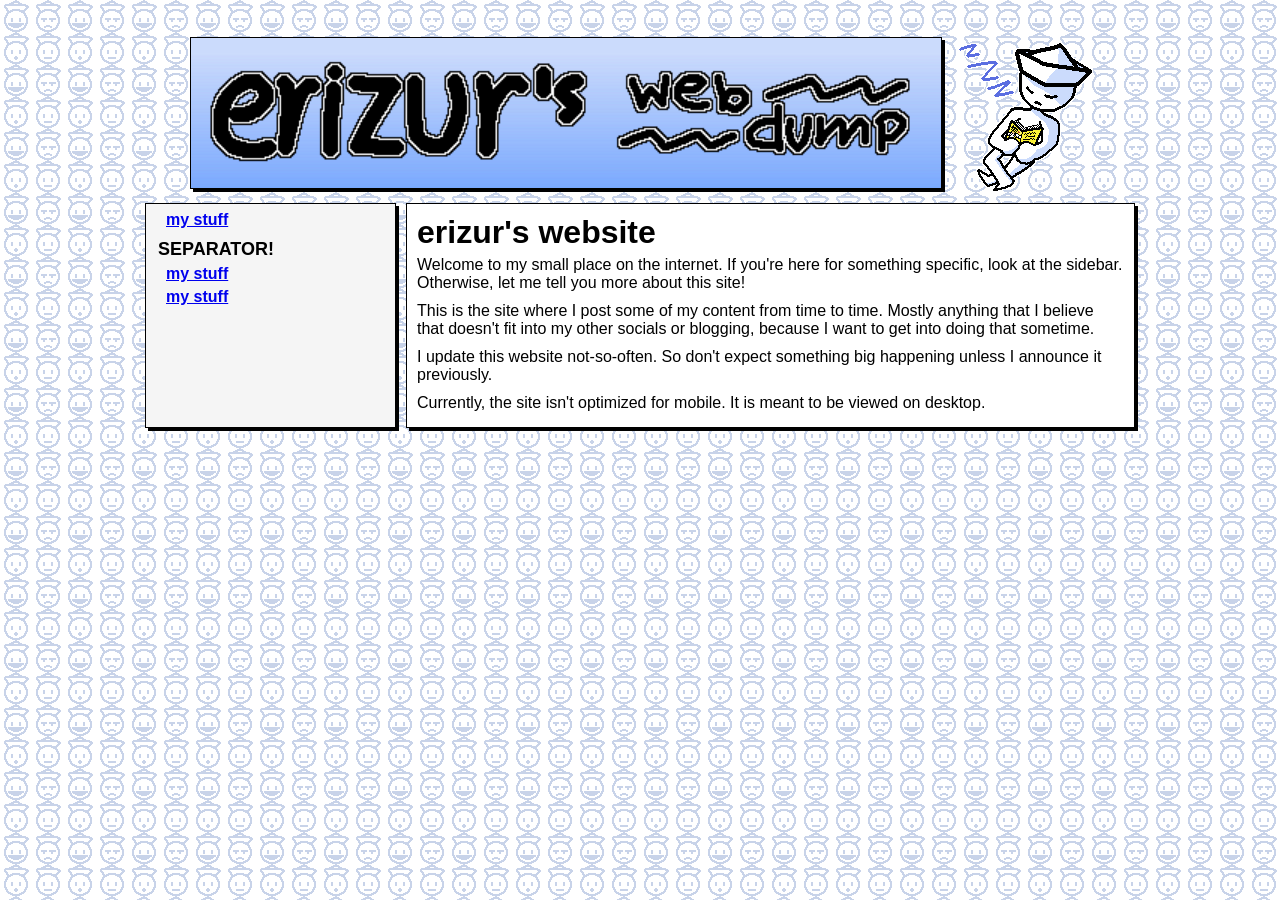
==== index.html @ f0d969c2 "get real 2" ====
<!DOCTYPE html>
<html lang="en">
    <head>
        <meta charset="UTF-8"/>
        <meta property="og:title" content="erizur's web dump">
        <meta property="og:description" content="get real!">
        <meta property="og:image" content="https://erizur.github.io/img/getreal.jpg">
        <meta property="og:image:type" content="image/jpg">
        <meta property="og:image:width" content="736">
        <meta property="og:image:height" content="308">
        <meta name="twitter:site" content="erizur's web dump">
        <meta name="twitter:title" content="get real!">
        <meta name="twitter:description" content="main page, ig">
        <meta name="twitter:card" content="summary_large_image">
        <meta name="twitter:image:src" content="https://erizur.github.io/img/getreal.jpg">

        <title>am_erizur's web dump</title>
        <link rel="stylesheet" href="/css/default.css"/>
        <script type="module" src="/js/md-block.js"></script>
    </head>
    <body>
        <div id="page">
            <div id="topfront">
                <img src="img/banner.png" id="front-banner" class="boxed">
                <img src="img/websitehead.gif" id="front-silly">
            </div>
            <div id="mainframe">
                <div id="sidebar" class="boxed">
                    <ul id="sidebarlinks">
                        <li> <a href="index.html">my stuff</a> </li>
                        <b>SEPARATOR!</b>
                        <li> <a href="index.html">my stuff</a> </li>
                        <li> <a href="index.html">my stuff</a> </li>
                    </ul>
                </div>
                <div id="maincontainer" class="boxed">
                    <h1>erizur's website</h1>
                    <p>Welcome to my small place on the internet. If you're here for something specific, look at the sidebar. Otherwise, let me tell you more about this site!</p>
                    <p>This is the site where I post some of my content from time to time. Mostly anything that I believe that doesn't fit into my other socials or blogging, because I want to get into doing that sometime.</p>
                    <p>I update this website not-so-often. So don't expect something big happening unless I announce it previously.</p>
                    <p>Currently, the site isn't optimized for mobile. It is meant to be viewed on desktop.</p>
                </div>
            </div>
        </div>
    </body>
</html>
---- css/default.css ----
html {
    font-family: Arial, Helvetica, sans-serif;
}

body {
    image-rendering: optimizeSpeed;
    background-image: url("../img/zyde_lighttile.png");
    background-repeat: repeat;
}

body[dark] {
    image-rendering: optimizeSpeed;
    background-image: url("../img/zyde_darktile.png");
    background-repeat: repeat;
}

#sidebarlinks {
    margin: 2px;
    padding-left: 5px;
    list-style-type: none;
}

#sidebarlinks > li  {
    margin-left: 8px;
    margin-bottom: 5px;
    font-weight: bold;
}

#sidebarlinks > b  {
    display: block;
    padding: 5px 0px;
    font-size: large;
}

#page {
    margin-top: 32px;
}

#headertitle {
    font-size: 42px;
    font-style: italic;
    font-weight: bold;
    user-select: none;
    margin-bottom: 5px;
    margin-top: auto;
}

#topfront {
    display: block;
    margin: 0 auto;
    width: 1000px;
}

#front-banner {
    margin-left: 50px;
    height: 150px;

    image-rendering: optimizeSpeed;
}

body[dark] #front-banner {
    content: url("../img/banner_dark.png");
}

#mainframe {
    margin: auto;
    display: flex;
    text-align: center;
    width: 1000px;
    min-height: 50%;
}

#sidebar {
    text-align: left;
    padding: 5px;
    width: 25%;

    background-blend-mode: darken;
    background-color: whitesmoke;
}

#maincontainer {
    text-align: left;
    vertical-align: middle;
    padding: 5px;
    width:75%;
    background-color: white;
}

#maincontainer > * {
    margin: 5px;
}

#maincontainer > p {
    padding-bottom: 5px;
}

.boxed {
    border: 1px solid black;
    box-shadow: black 3px 3px;
    margin: 5px;
}
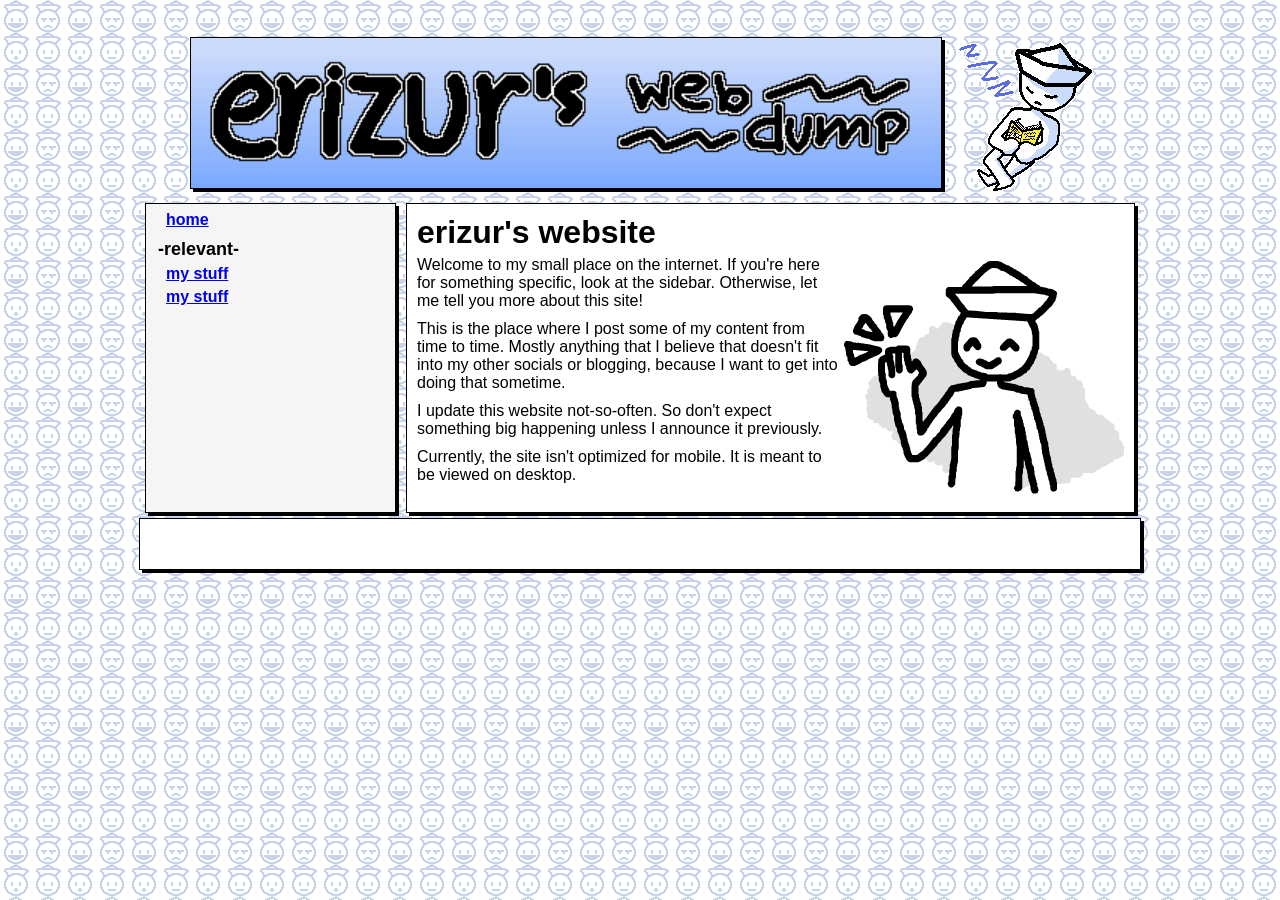
==== commit 166d3e90: "404 page, new additions and sidebar fixes" ====
--- a/index.html
+++ b/index.html
@@ -13,34 +13,38 @@
         <meta name="twitter:description" content="main page, ig">
         <meta name="twitter:card" content="summary_large_image">
         <meta name="twitter:image:src" content="https://erizur.github.io/img/getreal.jpg">
+        <meta name="theme-color" content="#b8cfff">
 
         <title>am_erizur's web dump</title>
         <link rel="stylesheet" href="/css/default.css"/>
-        <script type="module" src="/js/md-block.js"></script>
     </head>
     <body>
         <div id="page">
-            <div id="topfront">
+            <div id="topfront" class="resizable-panel">
                 <img src="img/banner.png" id="front-banner" class="boxed">
                 <img src="img/websitehead.gif" id="front-silly">
             </div>
-            <div id="mainframe">
+            <div id="mainframe" class="resizable-panel">
                 <div id="sidebar" class="boxed">
                     <ul id="sidebarlinks">
-                        <li> <a href="index.html">my stuff</a> </li>
-                        <b>SEPARATOR!</b>
+                        <li> <a href="index.html">home</a> </li>
+                        <b>-relevant-</b>
                         <li> <a href="index.html">my stuff</a> </li>
                         <li> <a href="index.html">my stuff</a> </li>
                     </ul>
                 </div>
                 <div id="maincontainer" class="boxed">
                     <h1>erizur's website</h1>
+                    <img src="img/zydep_hi.png" class="img-right">
                     <p>Welcome to my small place on the internet. If you're here for something specific, look at the sidebar. Otherwise, let me tell you more about this site!</p>
-                    <p>This is the site where I post some of my content from time to time. Mostly anything that I believe that doesn't fit into my other socials or blogging, because I want to get into doing that sometime.</p>
+                    <p>This is the place where I post some of my content from time to time. Mostly anything that I believe that doesn't fit into my other socials or blogging, because I want to get into doing that sometime.</p>
                     <p>I update this website not-so-often. So don't expect something big happening unless I announce it previously.</p>
                     <p>Currently, the site isn't optimized for mobile. It is meant to be viewed on desktop.</p>
                 </div>
             </div>
+            <div id="bottomfront" class="boxed resizable-panel">
+
+            </div>
         </div>
     </body>
 </html>
--- a/css/default.css
+++ b/css/default.css
@@ -48,7 +48,6 @@
 #topfront {
     display: block;
     margin: 0 auto;
-    width: 1000px;
 }
 
 #front-banner {
@@ -66,7 +65,6 @@
     margin: auto;
     display: flex;
     text-align: center;
-    width: 1000px;
     min-height: 50%;
 }
 
@@ -95,8 +93,39 @@
     padding-bottom: 5px;
 }
 
+#bottomfront {
+    height: 50px;
+    margin: auto;
+
+    background-color: white;
+}
+
 .boxed {
     border: 1px solid black;
     box-shadow: black 3px 3px;
     margin: 5px;
+}
+
+.resizable-panel {
+    width: 1000px;
+}
+
+@media screen and (max-width: 1000px) {
+    .resizable-panel {
+        width: 500px;
+    }
+
+    #front-banner {
+        width: 70%;
+        height: 70%;
+    }
+
+    #front-silly {
+        width: 15%;
+        height: 15%;
+    }
+}
+
+.img-right {
+    float: right;
 }
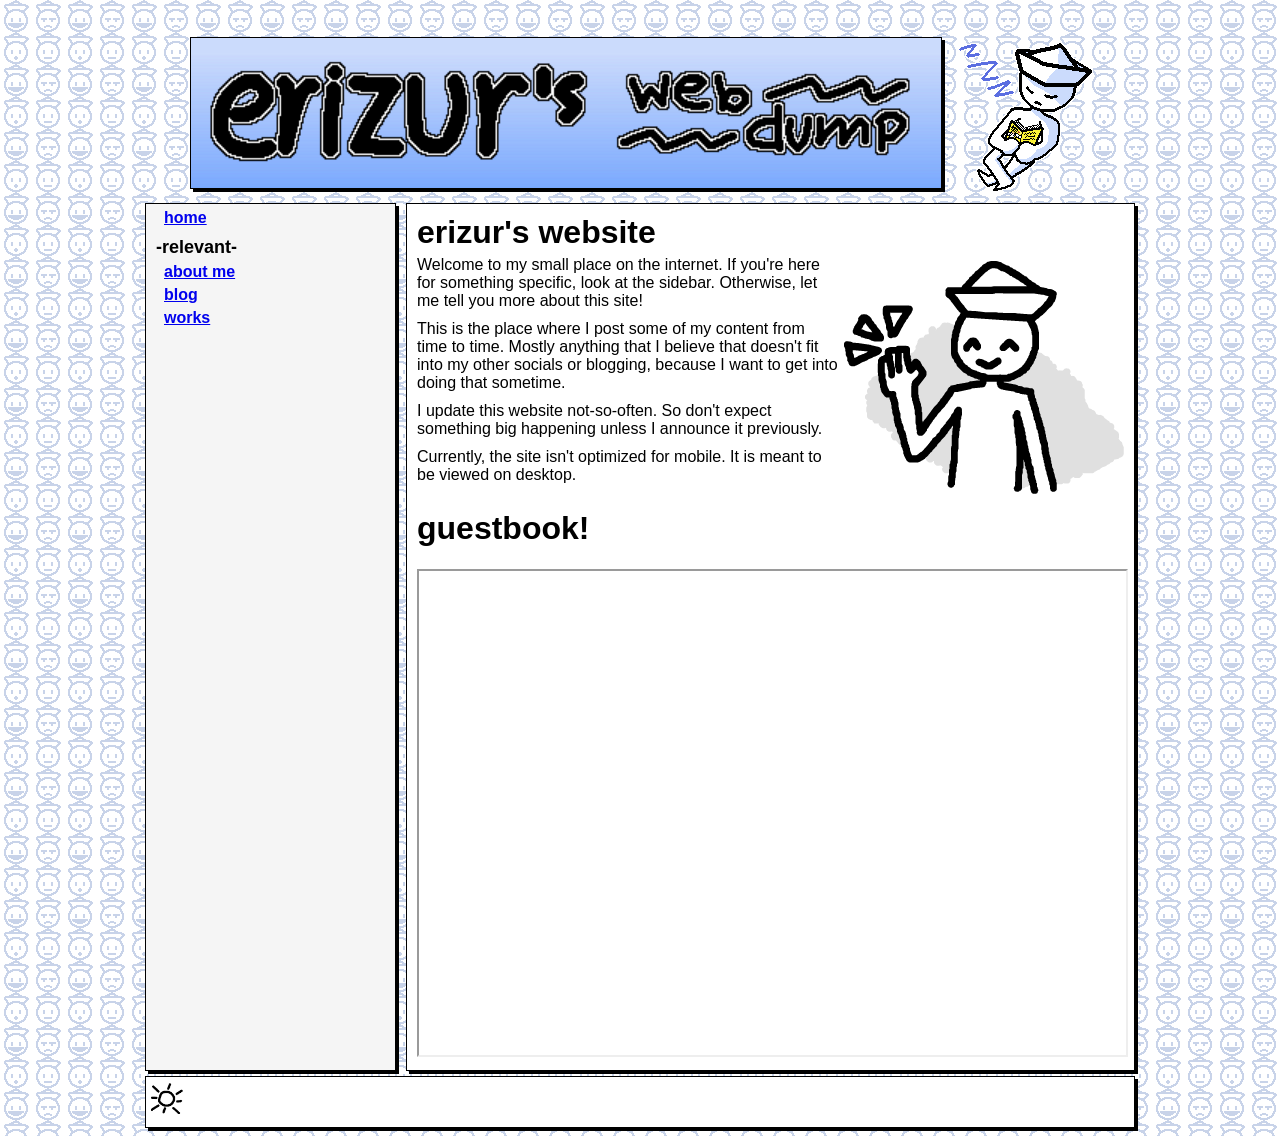
==== commit 5461117b: "add guestbook, dark mode, add temp sidebar elements, better responsiveness" ====
--- a/index.html
+++ b/index.html
@@ -17,6 +17,7 @@
 
         <title>am_erizur's web dump</title>
         <link rel="stylesheet" href="/css/default.css"/>
+        <script src="/js/main.js"></script>
     </head>
     <body>
         <div id="page">
@@ -29,21 +30,29 @@
                     <ul id="sidebarlinks">
                         <li> <a href="index.html">home</a> </li>
                         <b>-relevant-</b>
-                        <li> <a href="index.html">my stuff</a> </li>
-                        <li> <a href="index.html">my stuff</a> </li>
+                        <li> <a href="index.html">about me</a> </li>
+                        <li> <a href="index.html">blog</a> </li>
+                        <li> <a href="index.html">works</a> </li>
+                        
                     </ul>
                 </div>
                 <div id="maincontainer" class="boxed">
                     <h1>erizur's website</h1>
-                    <img src="img/zydep_hi.png" class="img-right">
+                    <img src="img/zydep_hi.png" class="img-right" style="width: 280px;">
                     <p>Welcome to my small place on the internet. If you're here for something specific, look at the sidebar. Otherwise, let me tell you more about this site!</p>
                     <p>This is the place where I post some of my content from time to time. Mostly anything that I believe that doesn't fit into my other socials or blogging, because I want to get into doing that sometime.</p>
                     <p>I update this website not-so-often. So don't expect something big happening unless I announce it previously.</p>
                     <p>Currently, the site isn't optimized for mobile. It is meant to be viewed on desktop.</p>
+                    <div id="indx-misc" style="height: 550px;">
+                        <h1>guestbook!</h1>
+                        <iframe src="https://amerizur.atabook.org/" style="width: 100%; height: 88%;"></iframe>
+                    </div>
                 </div>
             </div>
-            <div id="bottomfront" class="boxed resizable-panel">
-
+            <div id="bottom" class="resizable-panel">
+                <div id="bottomcontainer" class="boxed">
+                    <img id="sunmoon" onclick="clickBrightChange()" style="width:32px; height:32px; cursor:pointer; margin: 5px;">
+                </div>
             </div>
         </div>
     </body>
--- a/css/default.css
+++ b/css/default.css
@@ -15,7 +15,7 @@
 }
 
 #sidebarlinks {
-    margin: 2px;
+    margin: 0;
     padding-left: 5px;
     list-style-type: none;
 }
@@ -53,16 +53,10 @@
 #front-banner {
     margin-left: 50px;
     height: 150px;
-
-    image-rendering: optimizeSpeed;
-}
-
-body[dark] #front-banner {
-    content: url("../img/banner_dark.png");
 }
 
 #mainframe {
-    margin: auto;
+    margin: 0 auto;
     display: flex;
     text-align: center;
     min-height: 50%;
@@ -72,9 +66,9 @@
     text-align: left;
     padding: 5px;
     width: 25%;
+    background-color: whitesmoke;
 
-    background-blend-mode: darken;
-    background-color: whitesmoke;
+    overflow: hidden;
 }
 
 #maincontainer {
@@ -82,7 +76,6 @@
     vertical-align: middle;
     padding: 5px;
     width:75%;
-    background-color: white;
 }
 
 #maincontainer > * {
@@ -93,17 +86,21 @@
     padding-bottom: 5px;
 }
 
-#bottomfront {
+#bottom {
+    margin: auto;
+}
+
+#bottomcontainer {
+    margin-top: 0;
     height: 50px;
-    margin: auto;
-
-    background-color: white;
 }
 
 .boxed {
     border: 1px solid black;
     box-shadow: black 3px 3px;
     margin: 5px;
+
+    background-color: white;
 }
 
 .resizable-panel {
@@ -112,12 +109,13 @@
 
 @media screen and (max-width: 1000px) {
     .resizable-panel {
-        width: 500px;
+        width: 60%;
     }
 
     #front-banner {
         width: 70%;
         height: 70%;
+        margin-left: 8%;
     }
 
     #front-silly {
@@ -128,4 +126,38 @@
 
 .img-right {
     float: right;
+    width: inherit;
+    max-width: 100%;
+    height: auto;
+}
+
+#sunmoon {
+    content: url("../img/sun.png");
+    object-fit: scale-down;
+}
+
+/* DARK MODE */ 
+
+body[dark] #sidebar {
+    background-color: rgb(28, 28, 28);
+}
+
+body[dark] .boxed {
+    background-color: rgb(38, 38, 38);
+}
+
+body[dark] #sidebarlinks > b  {
+    color: white;
+}
+
+body[dark] #maincontainer > * {
+    color: white;
+}
+
+body[dark] #front-banner {
+    content: url("../img/banner_dark.png");
+}
+
+body[dark] #sunmoon {
+    content: url("../img/moon.png");
 }
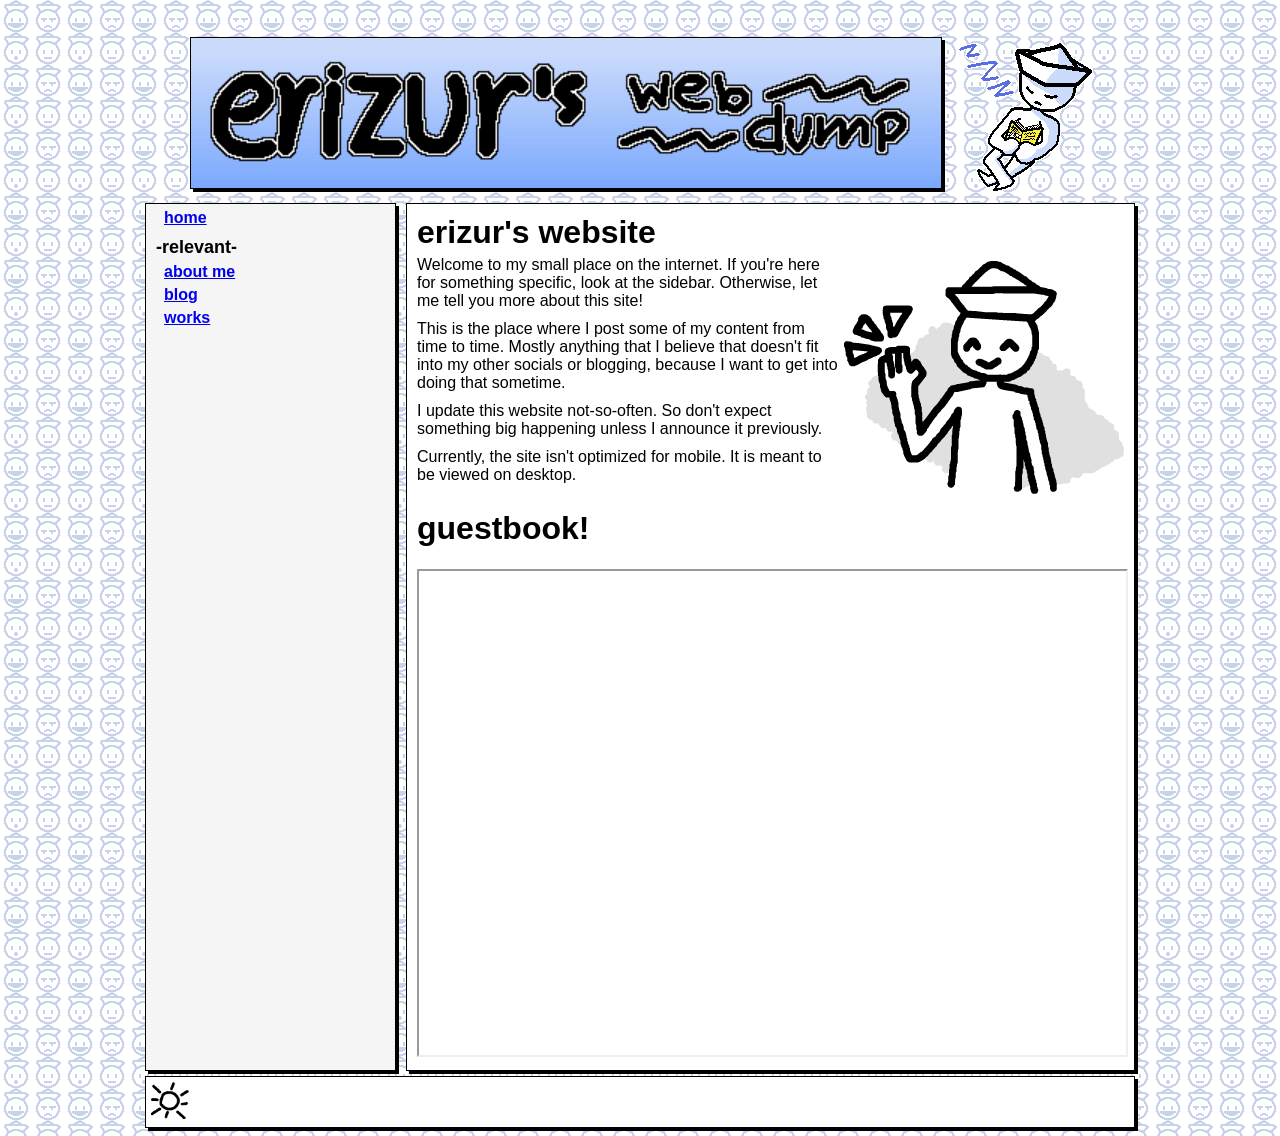
==== commit f4dfd54b: "fix compatibility between modes" ====
--- a/index.html
+++ b/index.html
@@ -51,7 +51,7 @@
             </div>
             <div id="bottom" class="resizable-panel">
                 <div id="bottomcontainer" class="boxed">
-                    <img id="sunmoon" onclick="clickBrightChange()" style="width:32px; height:32px; cursor:pointer; margin: 5px;">
+                    <div id="sunmoon" onclick="clickBrightChange()" style="width:38px; height:38px; cursor:pointer; margin: 5px;"></div>
                 </div>
             </div>
         </div>
--- a/css/default.css
+++ b/css/default.css
@@ -132,8 +132,10 @@
 }
 
 #sunmoon {
-    content: url("../img/sun.png");
-    object-fit: scale-down;
+    background-image: url("../img/sun.png");
+    background-size: contain;
+    background-repeat: no-repeat;
+    border: none;
 }
 
 /* DARK MODE */ 
@@ -159,5 +161,5 @@
 }
 
 body[dark] #sunmoon {
-    content: url("../img/moon.png");
+    background-image: url("../img/moon.png");
 }
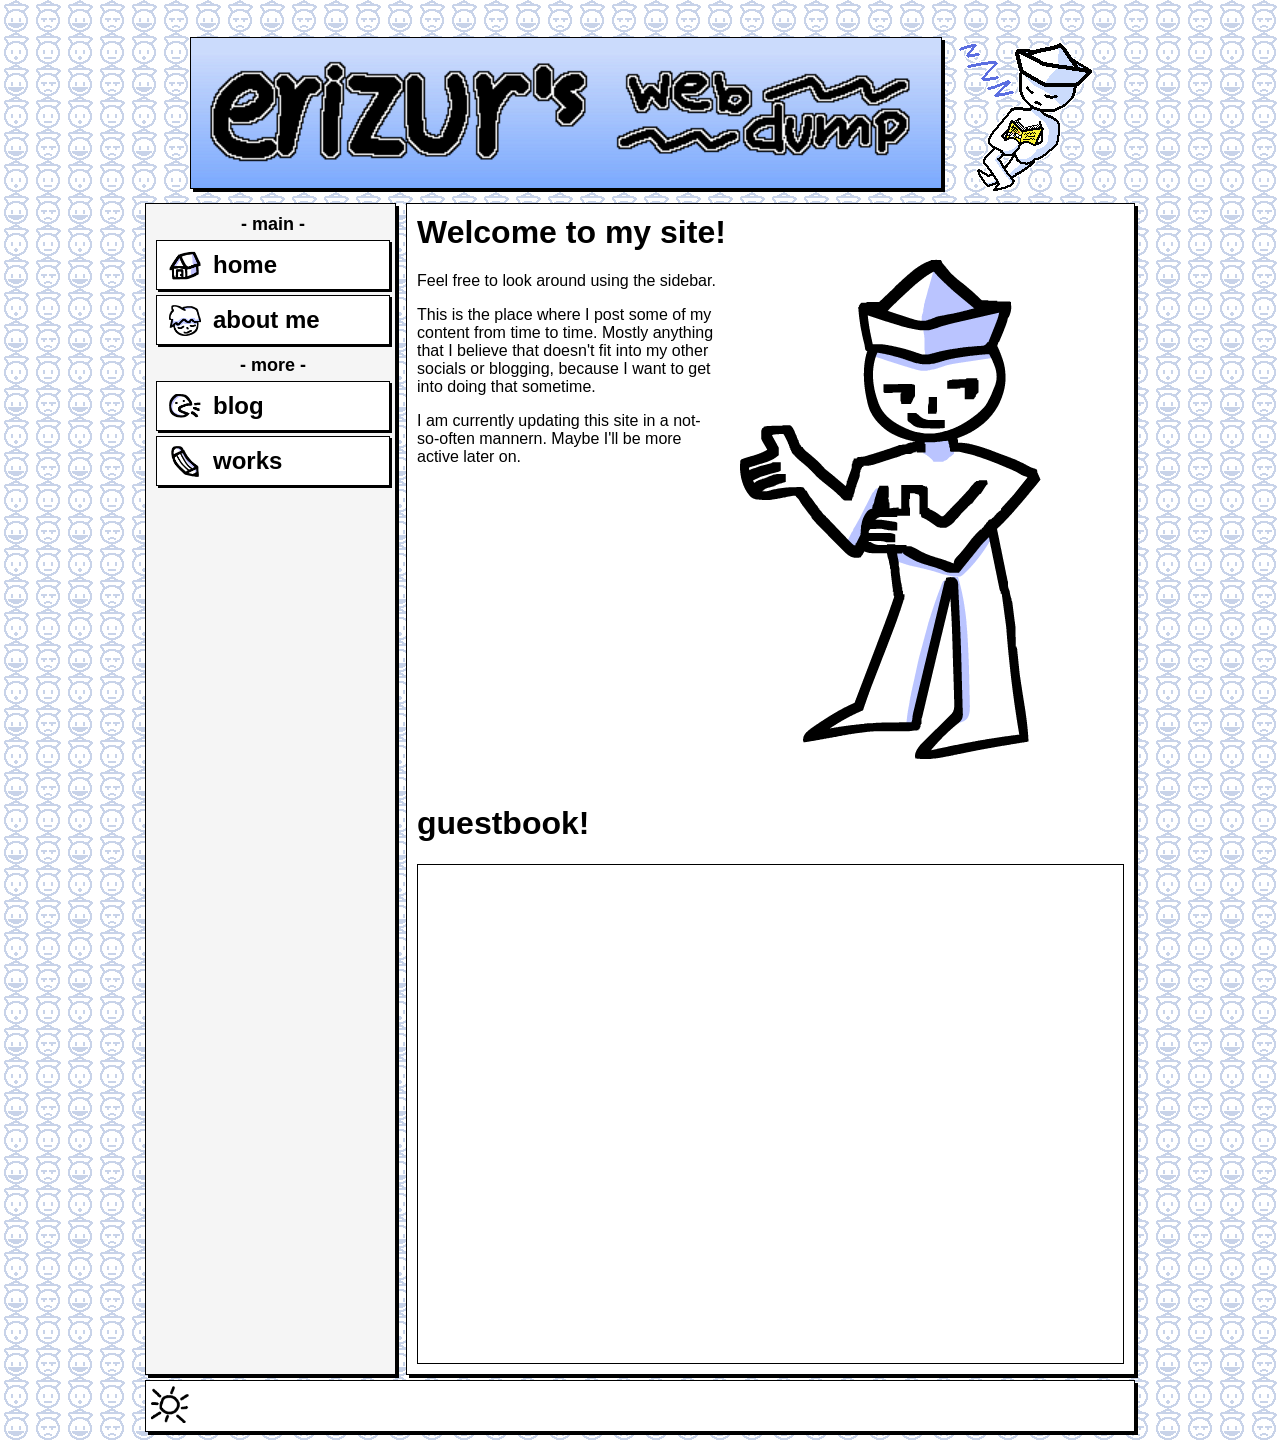
==== commit 0f5d4ef4: "Site updates" ====
--- a/index.html
+++ b/index.html
@@ -2,6 +2,7 @@
 <html lang="en">
     <head>
         <meta charset="UTF-8"/>
+        <meta name="viewport" content="width=device-width, initial-scale=1.0">
         <meta property="og:title" content="erizur's web dump">
         <meta property="og:description" content="get real!">
         <meta property="og:image" content="https://erizur.github.io/img/getreal.jpg">
@@ -17,6 +18,7 @@
 
         <title>am_erizur's web dump</title>
         <link rel="stylesheet" href="/css/default.css"/>
+        <link rel="stylesheet" href="/css/iconic.css"/>
         <script src="/js/main.js"></script>
     </head>
     <body>
@@ -28,24 +30,26 @@
             <div id="mainframe" class="resizable-panel">
                 <div id="sidebar" class="boxed">
                     <ul id="sidebarlinks">
+                        <b>- main -</b>
                         <li> <a href="index.html">home</a> </li>
-                        <b>-relevant-</b>
-                        <li> <a href="index.html">about me</a> </li>
-                        <li> <a href="index.html">blog</a> </li>
-                        <li> <a href="index.html">works</a> </li>
+                        <li> <a href="about.html">about me</a> </li>
+                        <b>- more -</b>
+                        <li> <a href="blog.html">blog</a> </li>
+                        <li> <a href="works.html">works</a> </li>
                         
                     </ul>
                 </div>
                 <div id="maincontainer" class="boxed">
-                    <h1>erizur's website</h1>
-                    <img src="img/zydep_hi.png" class="img-right" style="width: 280px;">
-                    <p>Welcome to my small place on the internet. If you're here for something specific, look at the sidebar. Otherwise, let me tell you more about this site!</p>
-                    <p>This is the place where I post some of my content from time to time. Mostly anything that I believe that doesn't fit into my other socials or blogging, because I want to get into doing that sometime.</p>
-                    <p>I update this website not-so-often. So don't expect something big happening unless I announce it previously.</p>
-                    <p>Currently, the site isn't optimized for mobile. It is meant to be viewed on desktop.</p>
-                    <div id="indx-misc" style="height: 550px;">
+                    <h1>Welcome to my site!</h1>
+                    <div id="site-bouts">
+                        <img src="img/zydep_point.png" class="img-right">
+                        <p>Feel free to look around using the sidebar.</p>
+                        <p>This is the place where I post some of my content from time to time. Mostly anything that I believe that doesn't fit into my other socials or blogging, because I want to get into doing that sometime.</p>
+                        <p>I am currently updating this site in a not-so-often mannern. Maybe I'll be more active later on.</p>
+                    </div>
+                    <div id="indx-misc">
                         <h1>guestbook!</h1>
-                        <iframe src="https://amerizur.atabook.org/" style="width: 100%; height: 88%;"></iframe>
+                        <iframe id="guestbook" src="https://amerizur.atabook.org/" style="width: 100%; height: 500px;"></iframe>
                     </div>
                 </div>
             </div>
--- a/css/default.css
+++ b/css/default.css
@@ -12,24 +12,6 @@
     image-rendering: optimizeSpeed;
     background-image: url("../img/zyde_darktile.png");
     background-repeat: repeat;
-}
-
-#sidebarlinks {
-    margin: 0;
-    padding-left: 5px;
-    list-style-type: none;
-}
-
-#sidebarlinks > li  {
-    margin-left: 8px;
-    margin-bottom: 5px;
-    font-weight: bold;
-}
-
-#sidebarlinks > b  {
-    display: block;
-    padding: 5px 0px;
-    font-size: large;
 }
 
 #page {
@@ -86,6 +68,24 @@
     padding-bottom: 5px;
 }
 
+#site-bouts {
+    overflow: auto; 
+    margin-bottom: 20px;
+}
+
+#indx-misc {
+    min-height: 550px;
+    display: flex;
+    flex-direction: column;
+}
+
+#guestbook {
+    border: 1px solid black;
+    width: 100%;
+    max-width: 100%;
+    box-sizing: border-box;
+}
+
 #bottom {
     margin: auto;
 }
@@ -109,7 +109,7 @@
 
 @media screen and (max-width: 1000px) {
     .resizable-panel {
-        width: 60%;
+        width: 100%;
     }
 
     #front-banner {
@@ -124,10 +124,62 @@
     }
 }
 
+@media screen and (max-width: 600px) {
+    .resizable-panel {
+        width: 100%;
+        margin-top: 0;
+    }
+
+    #mainframe {
+        display: flex;
+        flex-direction: column;
+    }
+
+    #sidebar, #maincontainer {
+        width: 100%;
+        box-sizing: border-box;
+    }
+
+    #topfront {
+        display: flex;
+        flex-direction: column;
+        align-items: center;
+        width: 100%;
+    }
+
+    #front-silly {
+        order: -1;
+        width: 40%;
+        height: auto;
+        margin-bottom: -20px;
+        z-index: 10;
+        position: relative;
+    }
+
+    #front-banner {
+        margin-left: 0;
+        width: 95%;
+        height: auto;
+        object-fit: contain;
+    }
+
+    .boxed {
+        margin: 0 0 10px 0;
+        width: 100%;
+    }
+
+    .img-right {
+        float: none;
+        display: block;
+        margin: 10px auto;
+        max-width: 100%;
+    }
+}
+
 .img-right {
     float: right;
-    width: inherit;
-    max-width: 100%;
+    margin-bottom: 5px;
+    width: auto;
     height: auto;
 }
 
@@ -148,10 +200,6 @@
     background-color: rgb(38, 38, 38);
 }
 
-body[dark] #sidebarlinks > b  {
-    color: white;
-}
-
 body[dark] #maincontainer > * {
     color: white;
 }
@@ -162,4 +210,8 @@
 
 body[dark] #sunmoon {
     background-image: url("../img/moon.png");
+}
+
+body[dark] #guestbook {
+    filter: brightness(0.5) grayscale(0.5);
 }
--- a/css/iconic.css
+++ b/css/iconic.css
@@ -0,0 +1,75 @@
+#sidebarlinks {
+    margin: 0;
+    padding-left: 5px;
+    list-style-type: none;
+}
+
+#sidebarlinks > li {
+    font-weight: bold;
+    display: flex;
+    align-items: center;
+    margin-bottom: 5px;
+}
+
+#sidebarlinks > li a {
+    display: flex;
+    align-items: center;
+    flex-grow: 1;
+    
+    font-size: x-large;
+    text-decoration: none;
+    color: black;
+    
+    background-color: white;
+    border: 1px solid black;
+    box-shadow: 2px 2px 0px black;
+    padding: 8px 12px;
+}
+
+#sidebarlinks > li a:hover {
+    background-color: #e0e0e0;
+    transform: translate(-1px, -1px);
+    box-shadow: 4px 4px 0px black;
+}
+º
+#sidebarlinks > li a:active {
+    transform: translate(1px, 1px);
+    box-shadow: 1px 1px 0px black;
+}
+
+#sidebarlinks > b {
+    display: block;
+    text-align: center;
+    padding: 5px 0px;
+    font-size: large;
+}
+
+#sidebarlinks > li a::before {
+    content: "";
+    display: inline-block;
+    width: 32px;
+    height: 32px;
+    margin-right: 12px;
+    background-size: contain;
+    background-repeat: no-repeat;
+    background-position: center;
+    flex-shrink: 0;
+}
+
+#sidebarlinks > li a[href="index.html"]::before { background-image: url('../img/home.png'); }
+#sidebarlinks > li a[href*="about.html"]::before { background-image: url('../img/me.png'); }
+#sidebarlinks > li a[href="blog.html"]::before { background-image: url('../img/blog.png'); }
+#sidebarlinks > li a[href*="works.html"]::before { background-image: url('../img/art.png'); }
+
+body[dark] #sidebarlinks > b  {
+    color: white;
+}
+
+body[dark] #sidebarlinks > li a {
+    background-color: rgb(38, 38, 38);
+    color: white;
+}
+
+body[dark] #sidebarlinks > li a:hover {
+    background-color: rgb(60, 60, 60);
+}
